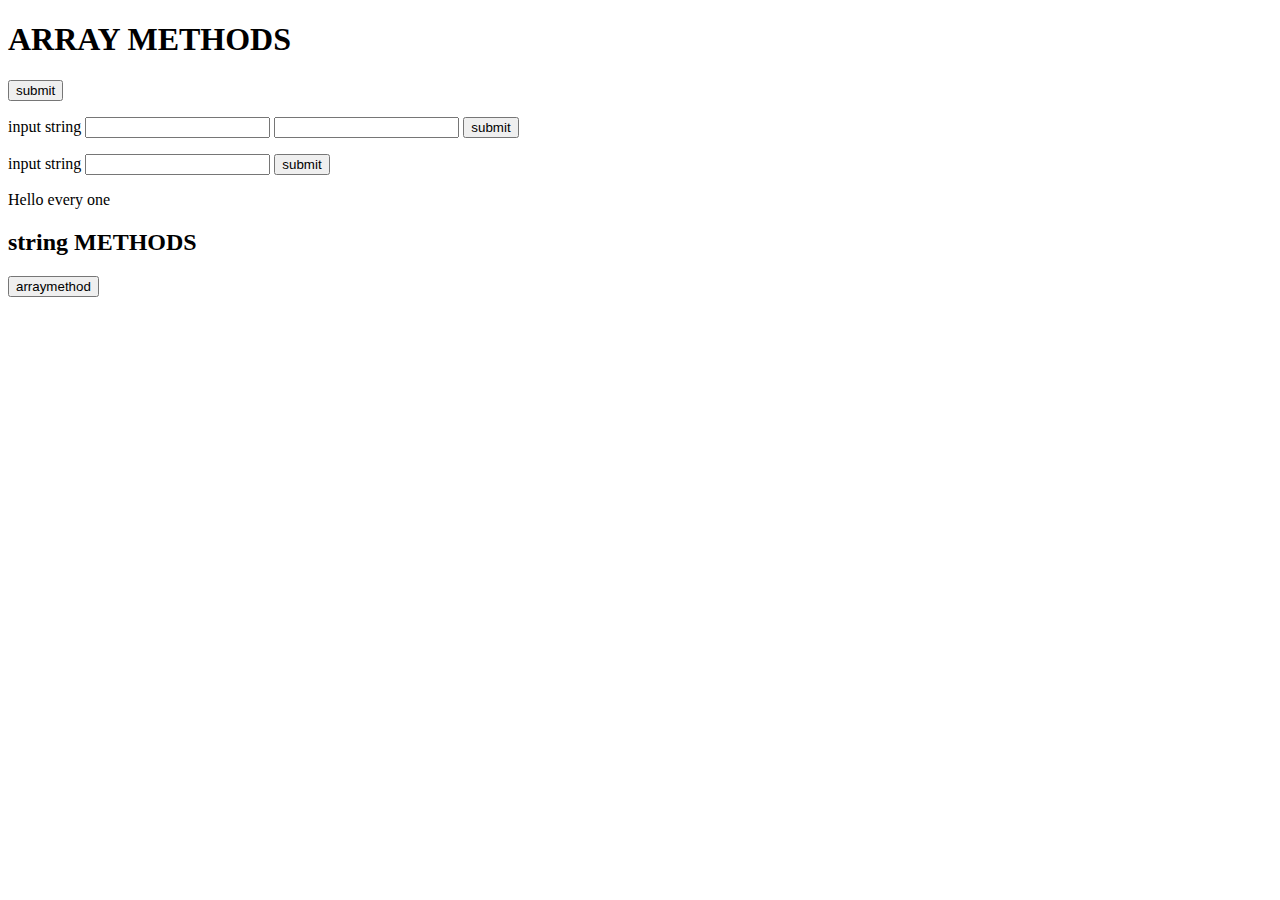
==== methods/index.html @ 6dd9d01e "new one :script.js" ====
<!DOCTYPE html>
<html lang="en">
  <head>
    <meta charset="UTF-8" />
    <meta name="viewport" content="width=device-width, initial-scale=1.0" />
    <title>Document</title>
    <script src="script.js"></script>
  </head>
  <body>
    <h1>ARRAY METHODS</h1>

    <input type="button" value="submit" onclick="fooddisplay()" />
    <p id="strcon"></p>
    <p id="strup"></p>
    <p id="strlow"></p>
    <label for="food">input string</label>
    <input type="text" id="subs" />
    <input type="text/number" id="nums" />
    <input type="button" value="submit" onclick="substr()" />
    <p id="sub"></p>

    <label for="food">input string</label>

    <input type="text/number" id="replwith" />
    <input type="button" value="submit" onclick="reples()" />
    <p id="rep">Hello every one</p>

    <h2>string METHODS</h2>

    <input type="button" value="arraymethod" onclick="arrypromp()" />
    <p id="araybox"></p>
  </body>
</html>
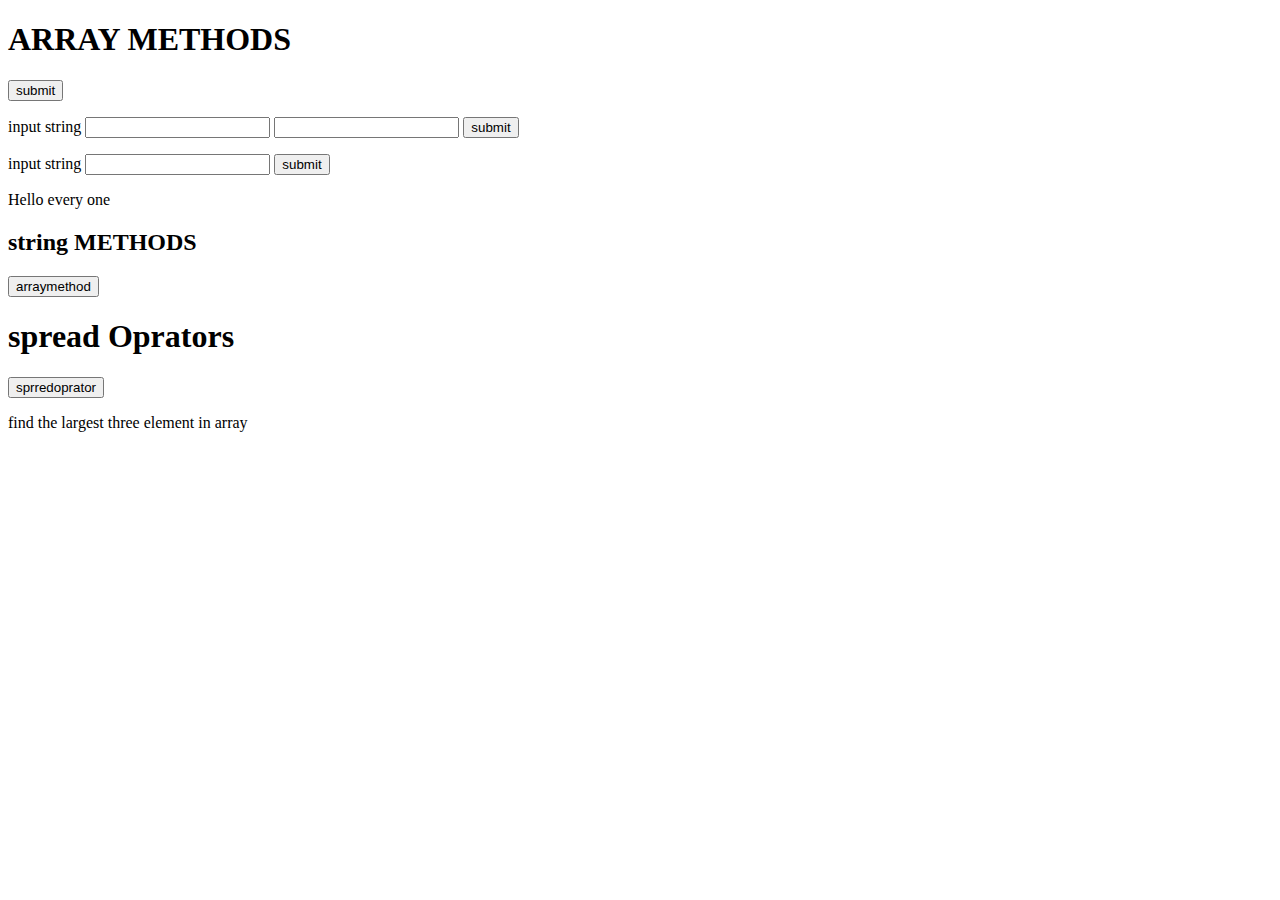
==== commit 9c638b5f: ""updated script.js"" ====
--- a/methods/index.html
+++ b/methods/index.html
@@ -29,5 +29,12 @@
 
     <input type="button" value="arraymethod" onclick="arrypromp()" />
     <p id="araybox"></p>
+
+    <h1>spread Oprators</h1>
+    <input type="button" value="sprredoprator" onclick="spreadopratorss()" />
+
+    <div>
+      <p>find the largest three element in array</p>
+    </div>
   </body>
 </html>
